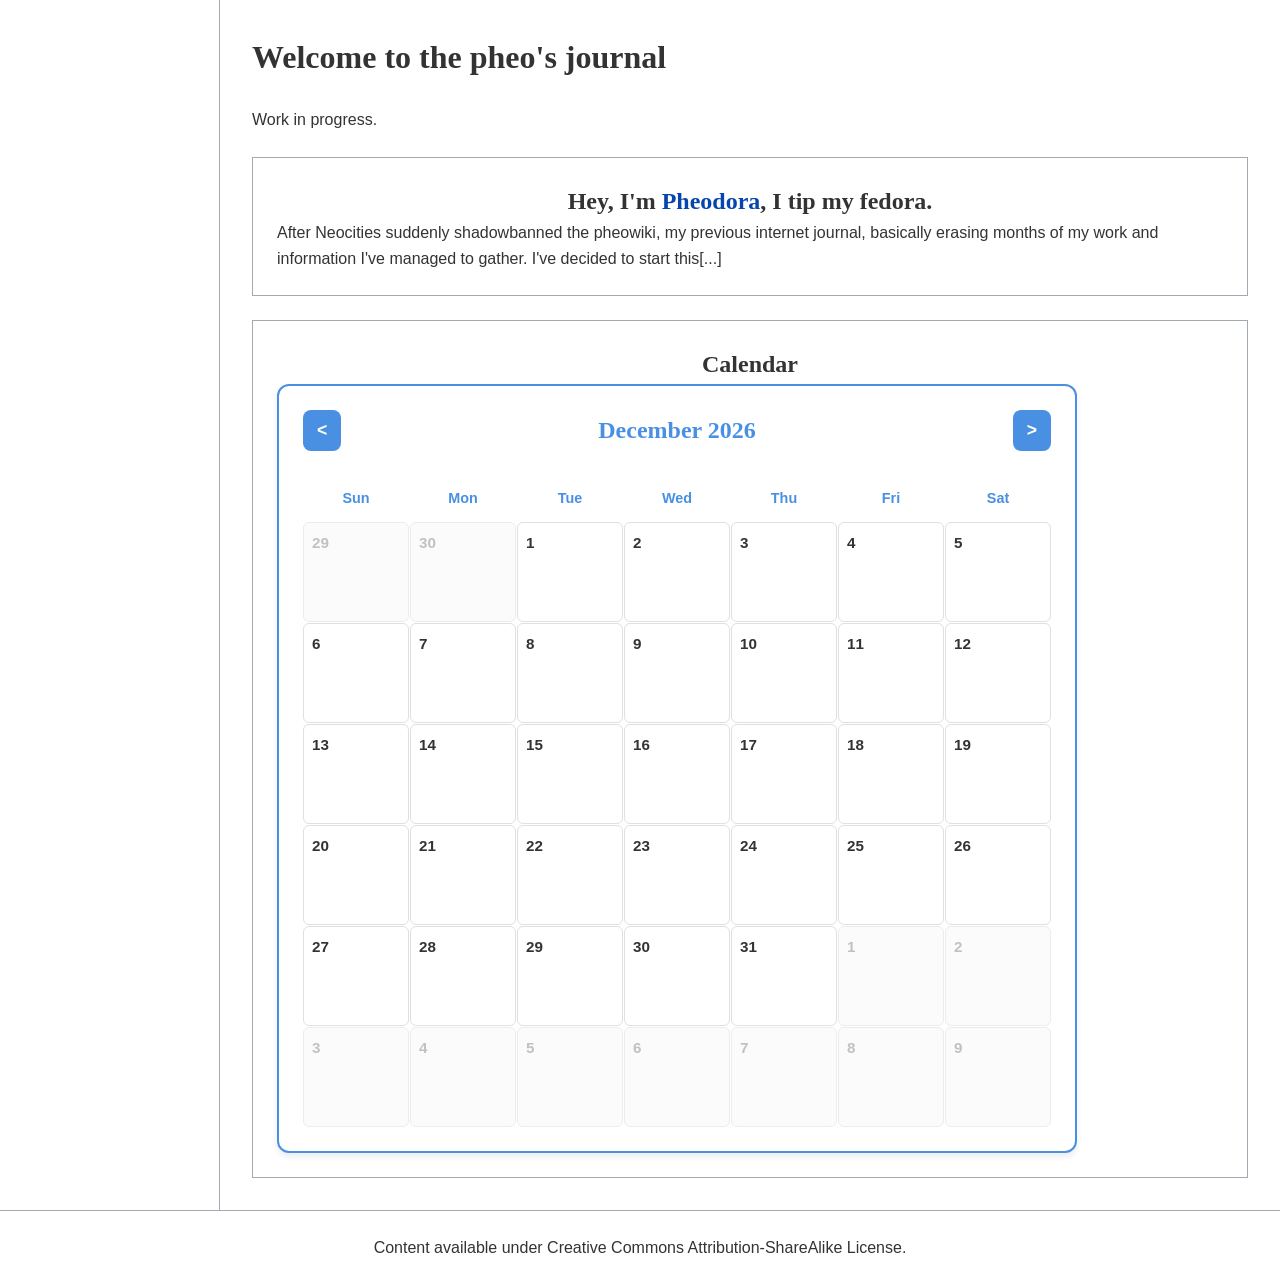
==== index.html @ a5f5a47d "Fix calendar width issues with text truncation and event limiting" ====
<!DOCTYPE html>
<html lang="en">
<style>
:root {
    --accent: #4a90e2;
    --accent-transition: 0.6s cubic-bezier(0.4, 0, 0.2, 1);
}

#calendar-widget {
    max-width: 800px;
    background: white;
    border: 2px solid var(--accent);
    border-radius: 12px;
    padding: 1.5rem;
    font-family: Arial, sans-serif;
    transition: border-color var(--accent-transition),
                box-shadow var(--accent-transition);
    box-shadow: 0 4px 6px rgba(0, 0, 0, 0.07);
    overflow: hidden;
}

#calendar-widget:hover {
    box-shadow: 0 8px 12px rgba(0, 0, 0, 0.1);
}

.calendar-header {
    display: flex;
    justify-content: space-between;
    align-items: center;
    margin-bottom: 1.5rem;
    user-select: none;
}

.calendar-header h2 {
    margin: 0;
    color: var(--accent);
    transition: color var(--accent-transition);
    font-size: 1.5rem;
    flex: 1;
    text-align: center;
}

.calendar-header button {
    background: var(--accent);
    color: white;
    border: none;
    padding: 10px 14px;
    cursor: pointer;
    border-radius: 8px;
    font-size: 1.1rem;
    transition: all 0.3s ease;
    font-weight: bold;
    user-select: none;
}

.calendar-header button:hover {
    transform: scale(1.08);
    box-shadow: 0 2px 8px rgba(0, 0, 0, 0.2);
}

.calendar-header button:active {
    transform: scale(0.96);
}

.calendar-weekdays,
.calendar-days {
    display: grid;
    grid-template-columns: repeat(7, 1fr);
    gap: 1px;
}

.calendar-weekdays div {
    text-align: center;
    font-weight: bold;
    color: var(--accent);
    padding: 12px 8px;
    transition: color var(--accent-transition);
    user-select: none;
    font-size: 0.9rem;
}

.day {
    border: 1px solid #e0e0e0;
    min-height: 100px;
    padding: 8px;
    box-sizing: border-box;
    background: white;
    transition: all 0.3s ease;
    border-radius: 6px;
    display: flex;
    flex-direction: column;
    animation: fadeIn 0.4s ease-out;
    overflow: hidden;
}

@keyframes fadeIn {
    from {
        opacity: 0;
        transform: translateY(2px);
    }
    to {
        opacity: 1;
        transform: translateY(0);
    }
}

.day:hover {
    border-color: var(--accent);
    box-shadow: 0 2px 8px rgba(74, 144, 226, 0.15);
}

.day-number {
    font-weight: bold;
    margin-bottom: 6px;
    color: #333;
    font-size: 0.95rem;
    user-select: none;
    flex-shrink: 0;
}

.events-container {
    display: flex;
    flex-direction: column;
    gap: 3px;
    overflow-y: auto;
    min-height: 0;
}

.event {
    display: block;
    background: var(--accent);
    color: white;
    text-decoration: none;
    padding: 5px 8px;
    border-radius: 5px;
    font-size: 0.75rem;
    transition: all 0.2s ease;
    overflow: hidden;
    text-overflow: ellipsis;
    white-space: nowrap;
    user-select: none;
    cursor: pointer;
    flex-shrink: 0;
}

.event:hover {
    transform: scale(1.03);
    box-shadow: 0 2px 6px rgba(0, 0, 0, 0.25);
    filter: brightness(1.1);
}

.event:active {
    transform: scale(0.97);
}

.event a {
    color: inherit;
    text-decoration: none;
    display: block;
}

.empty {
    background: #fafafa;
    opacity: 0.6;
}

.empty .day-number {
    color: #999;
}

.anniversary {
    background: #999;
    color: white;
    opacity: 0.8;
}

.anniversary:hover {
    opacity: 1;
    background: #777;
}

.other-month-event {
    opacity: 0.5;
}

.event-overflow-indicator {
    font-size: 0.7rem;
    text-align: center;
    padding: 2px 4px;
    background: rgba(0, 0, 0, 0.1);
    border-radius: 3px;
    margin-top: auto;
    flex-shrink: 0;
}
</style>

<head>
    <meta charset="UTF-8">
    <meta name="viewport" content="width=device-width, initial-scale=1.0">
    <title>pheo's journal homepage</title>
    <link rel="stylesheet" href="assets/css/global.css">
</head>
<body>
    <div id="header-container"></div>

    <div class="container">

        <div id="sidebar-container"></div>

    <main class="content">
        <h1>Welcome to the pheo's journal</h1>

        <p>
            Work in progress.
        </p>

        <section class="featured-box">
            <center><h2>Hey, I'm <a href="https://pheosjournal.github.io/p/pheodora">Pheodora</a>, I tip my fedora.</h2></center>
            <p>
                After Neocities suddenly shadowbanned the pheowiki, my previous internet journal, basically erasing months of my work and information I've managed to gather. I've decided to start this[...]
            </p>
        </section>

        <section class="featured-box">
           <center><h2>Calendar</h2></center>
            <ul>


<div id="calendar-widget">
    <div class="calendar-header">
        <button id="prevMonth">&lt;</button>
        <h2 id="monthTitle"></h2>
        <button id="nextMonth">&gt;</button>
    </div>

    <div class="calendar-weekdays">
        <div>Sun</div>
        <div>Mon</div>
        <div>Tue</div>
        <div>Wed</div>
        <div>Thu</div>
        <div>Fri</div>
        <div>Sat</div>
    </div>

    <div id="calendarDays" class="calendar-days"></div>
</div>

                
            </ul>
        </section>
    </main>

</div>
<footer class="wiki-footer">
    <p>Content available under Creative Commons Attribution-ShareAlike License.</p>
</footer>

<script src="assets/js/global.js"></script>
</body>
<script>
// ======================================
// EVENTS
// ======================================

const events = [
    {
        title: "Banned from Saki's Autism Adventure and Friends",
        date: "2026-06-10",
        anniversaries: true,
    },
    {
        title: "Banned from Kandy's hangout for cool people ^_^",
        date: "2026-06-05",
        anniversaries: true,
    },
    {
        title: "Banned from Sayori's Literature Club",
        date: "2026-05-24",
        anniversaries: true,
    },
    {
        title: "Banned from Korone Dog House",
        date: "2026-05-24",
        anniversaries: true,
    },
    {
        title: "Banned from ᰔ・Cinnamon cat Cafe ｡°✧",
        date: "2026-05-24",
        anniversaries: true,
    },
    {
        title: "Banned from ︶꒦🎀𝐃𝐨𝐤𝐢 𝐃𝐨𝐤𝐢 𝐋𝐢𝐭𝐞𝐫𝐚𝐭𝐮𝐫𝐞 𝐂𝐥𝐮𝐛 (𝑨𝒄𝒕 2) ღ˚",
        date: "2026-05-20",
        anniversaries: true,
    },
    {
        title: "Banned from 📕✒️ℓιтεяαтυяε cℓυв!!!🖋️📕🌸",
        date: "2026-05-11",
        anniversaries: true,
    },
    {
        title: "Banned from Miside memory leak",
        date: "2026-04-14",
        anniversaries: true,
    },    
    {
        title: "Banned from mocotopia (holohideout 3.0)",
        date: "2026-04-11",
        anniversaries: true,
    },  
    {
        title: "Banned from holoConnect",
        date: "2026-04-10",
        anniversaries: true,
    },  
    {
        title: "Banned from ˚♡·˚Dokitalia🎀🍝 ˚ˑ༄",
        date: "2026-03-30",
        anniversaries: true,
    },  
    {
        title: "Banned from  ˚₊‧꒰ა ♱ ໒꒱ ‧₊˚₊‧",
        date: "2026-03-30",
        anniversaries: true,
    },  
    {
        title: "Pheodora's birthday",
        repeat: "yearly",
        month: 7,
        day: 9,
        link: "https://pheosjournal.github.io/p/pheodora"
    },
    {
        title: "Mikaa's birthday",
        repeat: "yearly",
        month: 1,
        day: 19,
        link: "https://pheosjournal.github.io/p/mikaa"
    },
    {
        title: "NewFace's birthday",
        repeat: "yearly",
        month: 11,
        day: 9,
        link: "https://pheosjournal.github.io/p/newface"
    },
    {
        title: "Pandora's birthday",
        repeat: "yearly",
        month: 4,
        day: 26,
        link: "https://pheosjournal.github.io/p/heracles"
    },
];

// ======================================
// SET SEASON COLOR
// ======================================

function setSeasonColor(date) {
    const month = date.getMonth() + 1;

    let color;

    if (month >= 3 && month <= 5) {
        color = "#ff69b4"; // Spring
    }
    else if (month >= 6 && month <= 8) {
        color = "#f7c948"; // Summer
    }
    else if (month >= 9 && month <= 11) {
        color = "#d9534f"; // Fall
    }
    else {
        color = "#4a90e2"; // Winter
    }

    document.documentElement.style.setProperty(
        "--accent",
        color
    );
}

// ======================================
// EVENT OCCURRENCE CHECK
// ======================================

function eventOccurs(event, year, month, day) {

    if (event.repeat === "yearly") {
        return event.month === month && event.day === day;
    }

    if (event.repeat === "monthly") {
        const eventDate = new Date(event.date);
        return eventDate.getDate() === day;
    }

    if (event.repeat === "weekly") {
        const eventDate = new Date(event.date);
        const date = new Date(year, month - 1, day);
        return date.getDay() === eventDate.getDay();
    }

    if (event.date) {
        const eventDate = new Date(event.date);
        return (
            eventDate.getFullYear() === year &&
            eventDate.getMonth() + 1 === month &&
            eventDate.getDate() === day
        );
    }

    return false;
}

// ======================================
// ANNIVERSARY OCCURRENCE CHECK
// ======================================

function anniversaryOccurs(event, year, month, day) {
    if (!event.date) {
        return false;
    }

    const original = new Date(event.date);

    return (
        year > original.getFullYear() &&
        original.getMonth() + 1 === month &&
        original.getDate() === day
    );
}

// ======================================
// CALENDAR RENDERING
// ======================================

let currentDate = new Date();

const monthTitle = document.getElementById("monthTitle");
const calendarDays = document.getElementById("calendarDays");

function renderCalendar() {
    setSeasonColor(currentDate);
    calendarDays.innerHTML = "";

    const year = currentDate.getFullYear();
    const month = currentDate.getMonth();

    monthTitle.textContent = currentDate.toLocaleString("default", {
        month: "long",
        year: "numeric"
    });

    const firstDay = new Date(year, month, 1).getDay();
    const daysInMonth = new Date(year, month + 1, 0).getDate();
    
    // Calculate days from previous month to show
    const prevMonthDays = new Date(year, month, 0).getDate();
    const daysFromPrevMonth = firstDay;

    // Add cells for days from previous month
    for (let i = daysFromPrevMonth; i > 0; i--) {
        const day = prevMonthDays - i + 1;
        const cell = createDayCell(
            year,
            month - 1,
            day,
            true // isOtherMonth
        );
        calendarDays.appendChild(cell);
    }

    // Add cells for each day of the current month
    for (let day = 1; day <= daysInMonth; day++) {
        const cell = createDayCell(year, month, day, false);
        calendarDays.appendChild(cell);
    }

    // Add cells for days from next month to fill the grid
    const totalCells = calendarDays.children.length;
    const remainingCells = 42 - totalCells; // 6 weeks * 7 days
    
    for (let day = 1; day <= remainingCells; day++) {
        const cell = createDayCell(
            year,
            month + 1,
            day,
            true // isOtherMonth
        );
        calendarDays.appendChild(cell);
    }
}

function createDayCell(year, month, day, isOtherMonth) {
    const cell = document.createElement("div");
    cell.className = "day";
    
    if (isOtherMonth) {
        cell.classList.add("empty");
    }

    const num = document.createElement("div");
    num.className = "day-number";
    num.textContent = day;

    cell.appendChild(num);

    // Create container for events
    const eventsContainer = document.createElement("div");
    eventsContainer.className = "events-container";

    // Adjust month for date calculations
    const adjustedMonth = month < 0 ? 11 : (month > 11 ? 0 : month);
    const adjustedYear = month < 0 ? year - 1 : (month > 11 ? year + 1 : year);
    const displayMonth = adjustedMonth + 1;

    let eventCount = 0;
    const MAX_VISIBLE_EVENTS = 3;

    // Check for events on this day
    events.forEach(event => {

        // Check for anniversaries first
        if (
            anniversaryOccurs(
                event,
                adjustedYear,
                displayMonth,
                day
            )
        ) {
            if (eventCount < MAX_VISIBLE_EVENTS) {
                const anniversary = document.createElement("div");

                anniversary.className = "event anniversary";
                
                if (isOtherMonth) {
                    anniversary.classList.add("other-month-event");
                }

                anniversary.textContent =
                    `Anniversary of ${event.title}`;

                anniversary.style.cursor = "pointer";

                anniversary.addEventListener(
                    "click",
                    () => {

                        const original =
                            new Date(event.date);

                        currentDate = new Date(
                            original.getFullYear(),
                            original.getMonth(),
                            1
                        );

                        renderCalendar();
                    }
                );

                eventsContainer.appendChild(anniversary);
                eventCount++;
            }
        }

        // Check for regular events
        if (
            eventOccurs(
                event,
                adjustedYear,
                displayMonth,
                day
            )
        ) {
            if (eventCount < MAX_VISIBLE_EVENTS) {
                let element;

                if (event.link) {

                    element = document.createElement("a");
                    element.href = event.link;

                } else {

                    element = document.createElement("div");

                }

                element.className = "event";
                
                if (isOtherMonth) {
                    element.classList.add("other-month-event");
                }
                
                element.textContent = event.title;

                eventsContainer.appendChild(element);
                eventCount++;
            }
        }
    });

    // Add overflow indicator if there are more events
    let totalEvents = 0;
    events.forEach(event => {
        if (eventOccurs(event, adjustedYear, displayMonth, day) ||
            anniversaryOccurs(event, adjustedYear, displayMonth, day)) {
            totalEvents++;
        }
    });

    if (totalEvents > MAX_VISIBLE_EVENTS) {
        const indicator = document.createElement("div");
        indicator.className = "event-overflow-indicator";
        indicator.textContent = `+${totalEvents - MAX_VISIBLE_EVENTS} more`;
        eventsContainer.appendChild(indicator);
    }

    cell.appendChild(eventsContainer);
    return cell;
}

// ======================================
// EVENT LISTENERS
// ======================================

document
    .getElementById("prevMonth")
    .addEventListener("click", () => {
        currentDate.setMonth(
            currentDate.getMonth() - 1
        );
        renderCalendar();
    });

document
    .getElementById("nextMonth")
    .addEventListener("click", () => {
        currentDate.setMonth(
            currentDate.getMonth() + 1
        );
        renderCalendar();
    });

renderCalendar();
</script>
</html>
---- assets/css/global.css ----
:root {
    /* Colors */
    --border: #a2a9b1;
    --background: #f8f9fa;
    --content-bg: #ffffff;
    --link: #0645ad;
    --link-hover: #0b0080;
    
    /* Typography */
    --font-serif: "Linux Libertine", "Linux Libertine O", serif;
    --font-size-base: 1rem;
    --line-height-base: 1.6;
    
    /* Spacing */
    --spacing-xs: 0.5rem;
    --spacing-sm: 1rem;
    --spacing-md: 1.5rem;
    --spacing-lg: 2rem;
    
    /* Layout */
    --max-width: 1400px;
    --sidebar-width: 220px;
    --mobile-breakpoint: 56.25rem; /* 900px */
}

html {
    scroll-behavior: smooth;
    font-size: 16px;
}

body {
    font-family: -apple-system, BlinkMacSystemFont, "Segoe UI", Roboto, sans-serif;
    font-size: var(--font-size-base);
    line-height: var(--line-height-base);
    color: #333;
}

h1, h2, h3, h4, h5, h6 {
    font-family: var(--font-serif);
    margin-top: 0;
}

* {
    margin: 0;
    padding: 0;
    box-sizing: border-box;
}

a {
    color: var(--link);
    text-decoration: none;
    transition: color 0.2s ease;
}

a:hover {
    color: var(--link-hover);
    text-decoration: underline;
}

a:focus {
    outline: 2px solid var(--link);
    outline-offset: 2px;
}

.wiki-header {
    display: flex;
    justify-content: space-between;
    align-items: center;
    padding: var(--spacing-md) var(--spacing-lg);
    border-bottom: 1px solid var(--border);
    background: var(--content-bg);
}

.logo {
    font-size: 1.5rem;
    font-weight: bold;
}

.container {
    display: flex;
    max-width: var(--max-width);
    margin: auto;
}

#sidebar-container {
    width: var(--sidebar-width);
    border-right: 1px solid var(--border);
    flex-shrink: 0;
}

.sidebar {
    padding: var(--spacing-lg);
}

.sidebar ul {
    list-style: none;
}

.sidebar li {
    margin-bottom: var(--spacing-sm);
}

.content,
.article-content {
    flex: 1;
    background: var(--content-bg);
    padding: var(--spacing-lg);
    min-height: 100vh;
}

.content h1,
.article-content h1 {
    margin-bottom: var(--spacing-md);
}

.article-meta {
    margin-bottom: var(--spacing-xs);
    color: #666;
    font-size: 0.875rem;
}

.featured-box {
    border: 1px solid var(--border);
    padding: var(--spacing-md);
    margin-top: var(--spacing-md);
}

.toc {
    width: fit-content;
    background: var(--background);
    border: 1px solid var(--border);
    padding: var(--spacing-md);
    margin: var(--spacing-md) 0;
}

.toc ol {
    margin-left: var(--spacing-md);
}

.infobox {
    float: right;
    width: 300px;
    margin-left: var(--spacing-md);
    margin-bottom: var(--spacing-md);
    border: 1px solid var(--border);
    background: var(--background);
}

.infobox table {
    width: 100%;
    border-collapse: collapse;
}

.infobox th,
.infobox td {
    border: 1px solid var(--border);
    padding: var(--spacing-xs);
}

.infobox img {
    width: 100%;
    display: block;
}

.references {
    margin-left: var(--spacing-md);
}

.categories {
    margin-top: var(--spacing-lg);
    border-top: 1px solid var(--border);
    padding-top: var(--spacing-md);
}

.categories a {
    margin-right: var(--spacing-md);
}

.wiki-footer {
    border-top: 1px solid var(--border);
    padding: var(--spacing-md);
    text-align: center;
    background: var(--content-bg);
}

@media (max-width: 900px) {
    :root {
        --spacing-lg: 1.5rem;
    }
    
    .container {
        flex-direction: column;
    }

    .sidebar {
        width: 100%;
        border-right: none;
        border-bottom: 1px solid var(--border);
    }

    .infobox {
        float: none;
        width: 100%;
        margin-left: 0;
    }
}

@media (max-width: 600px) {
    .wiki-header {
        flex-direction: column;
        gap: var(--spacing-md);
    }
    
    .sidebar {
        padding: var(--spacing-md);
    }
    
    .content,
    .article-content {
        padding: var(--spacing-md);
    }
}
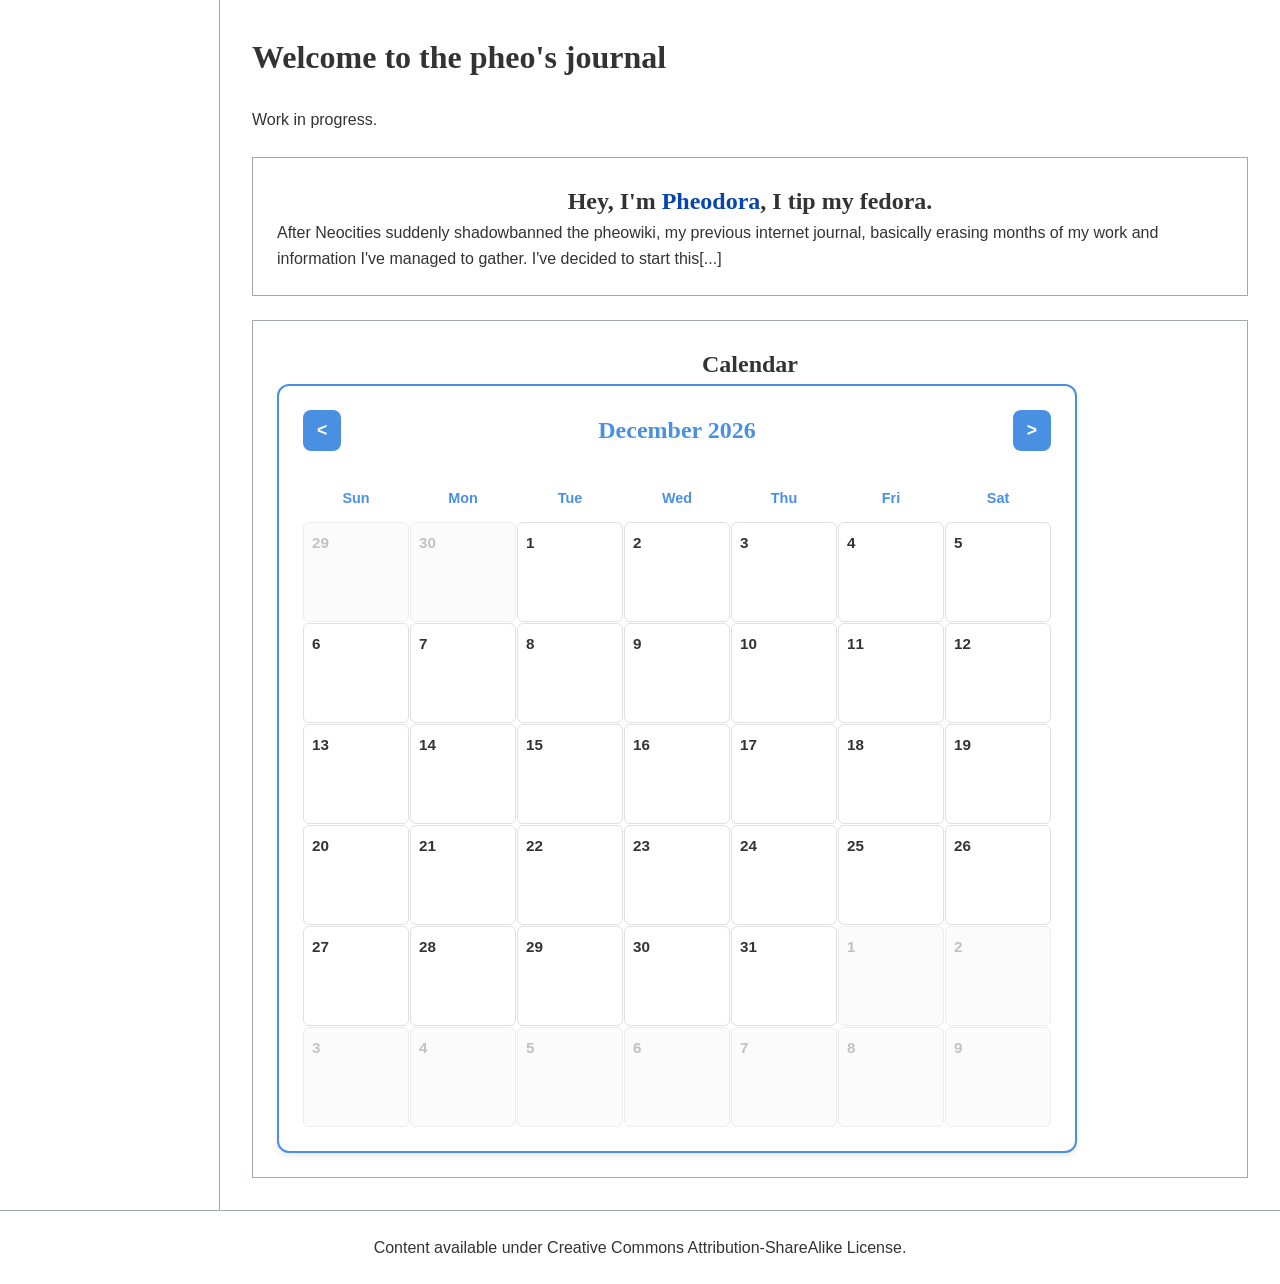
==== commit 64571aa6: "Fix tooltip positioning to display properly above events" ====
--- a/index.html
+++ b/index.html
@@ -16,7 +16,7 @@
     transition: border-color var(--accent-transition),
                 box-shadow var(--accent-transition);
     box-shadow: 0 4px 6px rgba(0, 0, 0, 0.07);
-    overflow: hidden;
+    overflow: visible;
 }
 
 #calendar-widget:hover {
@@ -90,7 +90,8 @@
     display: flex;
     flex-direction: column;
     animation: fadeIn 0.4s ease-out;
-    overflow: hidden;
+    overflow: visible;
+    position: relative;
 }
 
 @keyframes fadeIn {
@@ -122,8 +123,9 @@
     display: flex;
     flex-direction: column;
     gap: 3px;
-    overflow-y: auto;
+    overflow: hidden;
     min-height: 0;
+    max-width: 100%;
 }
 
 .event {
@@ -141,6 +143,10 @@
     user-select: none;
     cursor: pointer;
     flex-shrink: 0;
+    position: relative;
+    word-break: break-word;
+    max-width: 100%;
+    min-width: 0;
 }
 
 .event:hover {
@@ -157,6 +163,47 @@
     color: inherit;
     text-decoration: none;
     display: block;
+}
+
+.event-tooltip {
+    position: absolute;
+    bottom: calc(100% + 8px);
+    left: 50%;
+    transform: translateX(-50%);
+    background: rgba(0, 0, 0, 0.9);
+    color: white;
+    padding: 8px 12px;
+    border-radius: 6px;
+    font-size: 0.8rem;
+    white-space: normal;
+    word-wrap: break-word;
+    max-width: 250px;
+    z-index: 1000;
+    pointer-events: none;
+    opacity: 0;
+    visibility: hidden;
+    transition: opacity 0.2s ease, visibility 0.2s ease;
+    line-height: 1.3;
+    text-overflow: clip;
+    overflow: visible;
+}
+
+.event:hover .event-tooltip {
+    opacity: 1;
+    visibility: visible;
+}
+
+.event-tooltip::after {
+    content: '';
+    position: absolute;
+    top: 100%;
+    left: 50%;
+    transform: translateX(-50%);
+    width: 0;
+    height: 0;
+    border-left: 5px solid transparent;
+    border-right: 5px solid transparent;
+    border-top: 5px solid rgba(0, 0, 0, 0.9);
 }
 
 .empty {
@@ -191,6 +238,13 @@
     border-radius: 3px;
     margin-top: auto;
     flex-shrink: 0;
+}
+
+.events-container.single-event .event {
+    white-space: pre-wrap;
+    overflow: visible;
+    text-overflow: clip;
+    word-break: break-word;
 }
 </style>
 
@@ -546,6 +600,12 @@
 
                 anniversary.style.cursor = "pointer";
 
+                // Add tooltip
+                const tooltip = document.createElement("div");
+                tooltip.className = "event-tooltip";
+                tooltip.textContent = `Anniversary of ${event.title}`;
+                anniversary.appendChild(tooltip);
+
                 anniversary.addEventListener(
                     "click",
                     () => {
@@ -599,6 +659,12 @@
                 
                 element.textContent = event.title;
 
+                // Add tooltip
+                const tooltip = document.createElement("div");
+                tooltip.className = "event-tooltip";
+                tooltip.textContent = event.title;
+                element.appendChild(tooltip);
+
                 eventsContainer.appendChild(element);
                 eventCount++;
             }
@@ -621,6 +687,11 @@
         eventsContainer.appendChild(indicator);
     }
 
+    // If only one event, allow text wrapping but with limits
+    if (eventCount === 1 && totalEvents === 1) {
+        eventsContainer.classList.add("single-event");
+    }
+
     cell.appendChild(eventsContainer);
     return cell;
 }
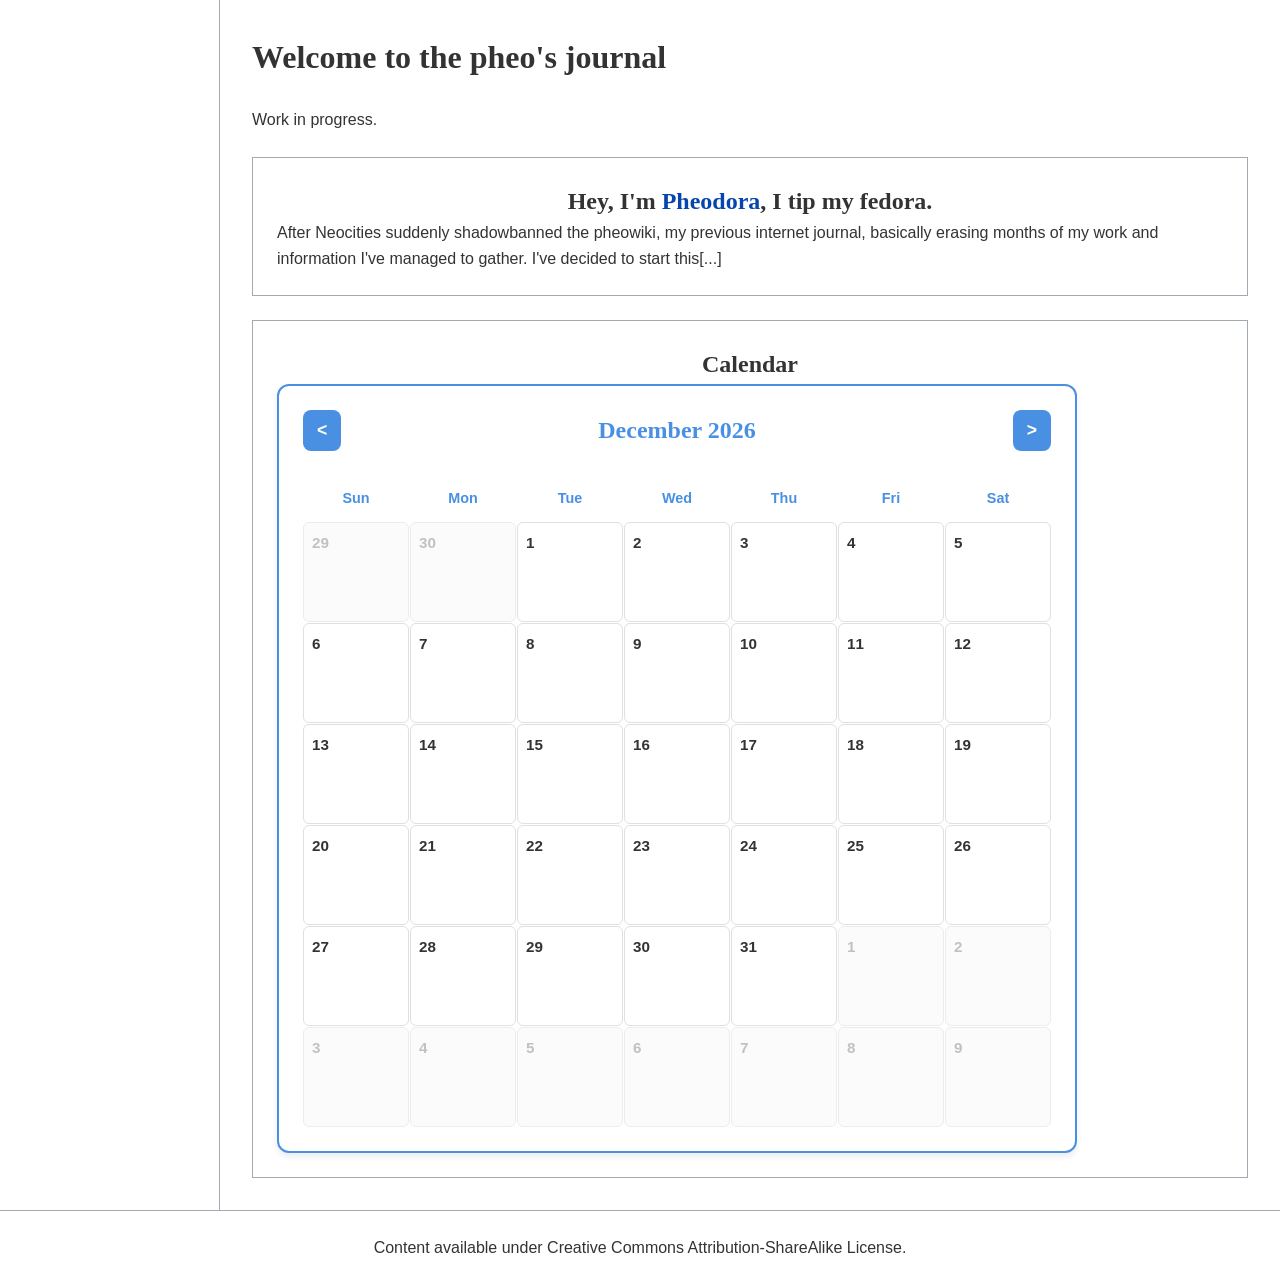
==== commit d24f9fe3: "Update index.html" ====
--- a/index.html
+++ b/index.html
@@ -16,7 +16,7 @@
     transition: border-color var(--accent-transition),
                 box-shadow var(--accent-transition);
     box-shadow: 0 4px 6px rgba(0, 0, 0, 0.07);
-    overflow: visible;
+    overflow: hidden;
 }
 
 #calendar-widget:hover {
@@ -90,7 +90,7 @@
     display: flex;
     flex-direction: column;
     animation: fadeIn 0.4s ease-out;
-    overflow: visible;
+    overflow: hidden;
     position: relative;
 }
 
@@ -155,6 +155,12 @@
     filter: brightness(1.1);
 }
 
+.event:hover .event-tooltip {
+    opacity: 1;
+    visibility: visible;
+    transform: translateY(0);
+}
+
 .event:active {
     transform: scale(0.97);
 }
@@ -166,10 +172,7 @@
 }
 
 .event-tooltip {
-    position: absolute;
-    bottom: calc(100% + 8px);
-    left: 50%;
-    transform: translateX(-50%);
+    position: fixed;
     background: rgba(0, 0, 0, 0.9);
     color: white;
     padding: 8px 12px;
@@ -186,19 +189,16 @@
     line-height: 1.3;
     text-overflow: clip;
     overflow: visible;
+    display: none;
 }
 
 .event:hover .event-tooltip {
-    opacity: 1;
-    visibility: visible;
-}
-
-.event-tooltip::after {
+    display: block;
+}
+
+.event:hover .event-tooltip::after {
     content: '';
     position: absolute;
-    top: 100%;
-    left: 50%;
-    transform: translateX(-50%);
     width: 0;
     height: 0;
     border-left: 5px solid transparent;
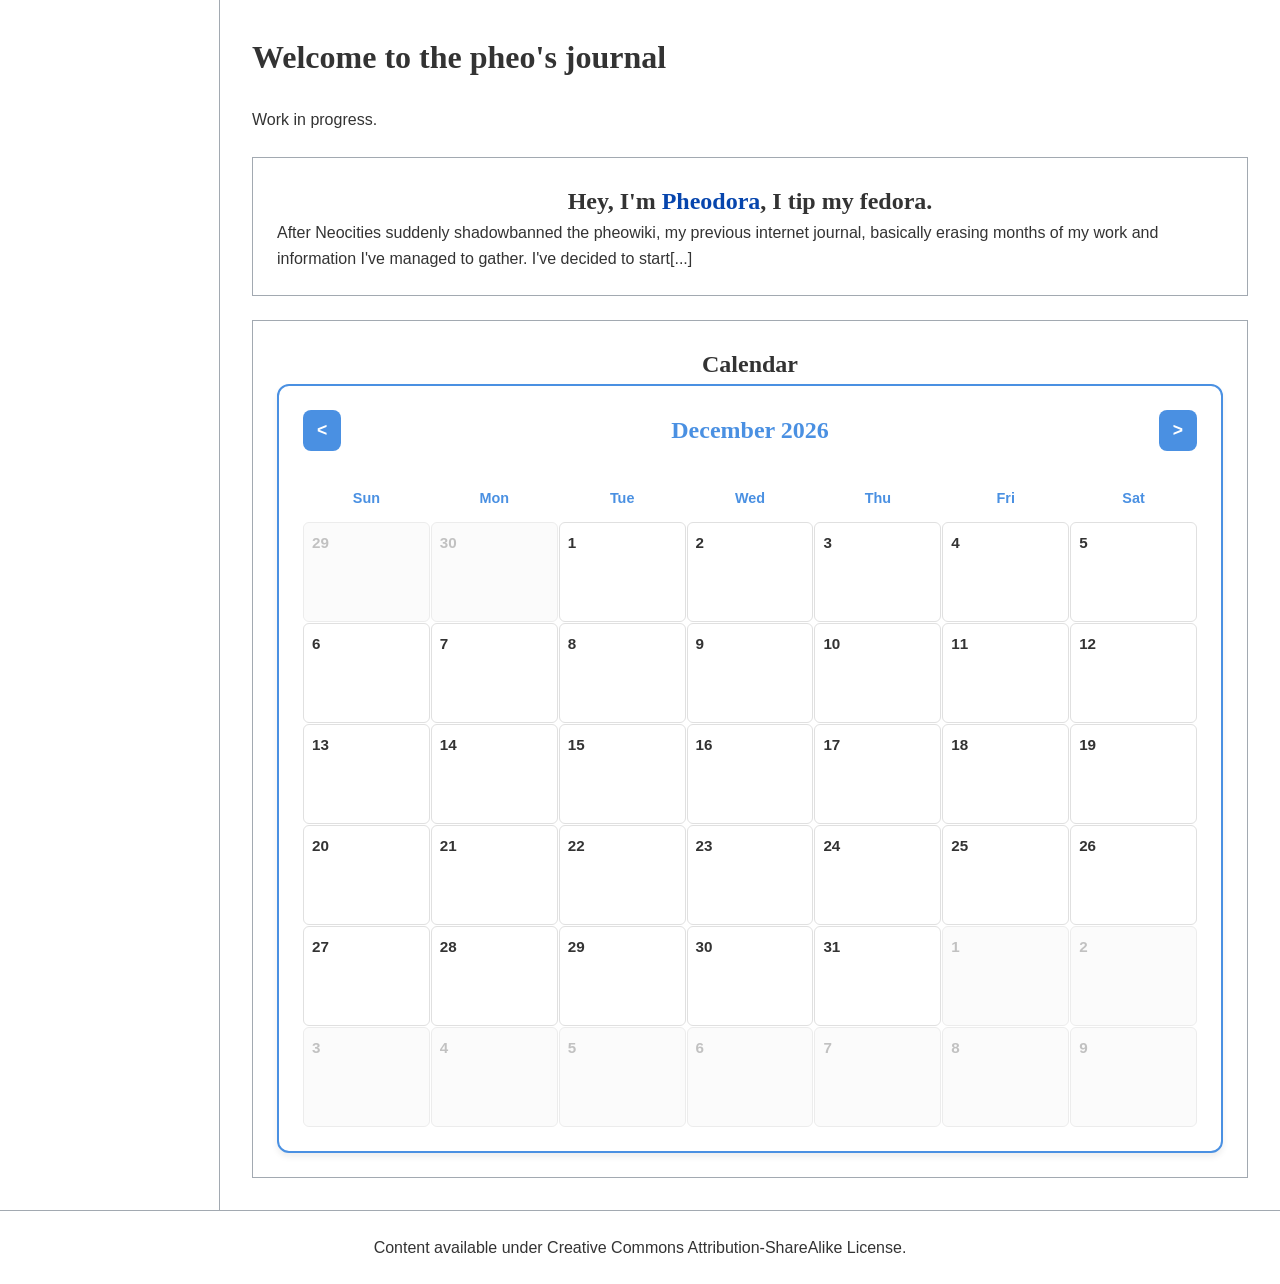
==== commit 0f26b2de: "Fix calendar width and tooltip overflow issues - Changed calendar max-width to width: 100% to fill t" ====
--- a/index.html
+++ b/index.html
@@ -7,7 +7,7 @@
 }
 
 #calendar-widget {
-    max-width: 800px;
+    width: 100%;
     background: white;
     border: 2px solid var(--accent);
     border-radius: 12px;
@@ -16,7 +16,7 @@
     transition: border-color var(--accent-transition),
                 box-shadow var(--accent-transition);
     box-shadow: 0 4px 6px rgba(0, 0, 0, 0.07);
-    overflow: hidden;
+    overflow: visible;
 }
 
 #calendar-widget:hover {
@@ -90,7 +90,7 @@
     display: flex;
     flex-direction: column;
     animation: fadeIn 0.4s ease-out;
-    overflow: hidden;
+    overflow: visible;
     position: relative;
 }
 
@@ -123,7 +123,7 @@
     display: flex;
     flex-direction: column;
     gap: 3px;
-    overflow: hidden;
+    overflow: visible;
     min-height: 0;
     max-width: 100%;
 }
@@ -137,7 +137,7 @@
     border-radius: 5px;
     font-size: 0.75rem;
     transition: all 0.2s ease;
-    overflow: hidden;
+    overflow: visible;
     text-overflow: ellipsis;
     white-space: nowrap;
     user-select: none;
@@ -196,16 +196,6 @@
     display: block;
 }
 
-.event:hover .event-tooltip::after {
-    content: '';
-    position: absolute;
-    width: 0;
-    height: 0;
-    border-left: 5px solid transparent;
-    border-right: 5px solid transparent;
-    border-top: 5px solid rgba(0, 0, 0, 0.9);
-}
-
 .empty {
     background: #fafafa;
     opacity: 0.6;
@@ -271,7 +261,7 @@
         <section class="featured-box">
             <center><h2>Hey, I'm <a href="https://pheosjournal.github.io/p/pheodora">Pheodora</a>, I tip my fedora.</h2></center>
             <p>
-                After Neocities suddenly shadowbanned the pheowiki, my previous internet journal, basically erasing months of my work and information I've managed to gather. I've decided to start this[...]
+                After Neocities suddenly shadowbanned the pheowiki, my previous internet journal, basically erasing months of my work and information I've managed to gather. I've decided to start[...]
             </p>
         </section>
 
